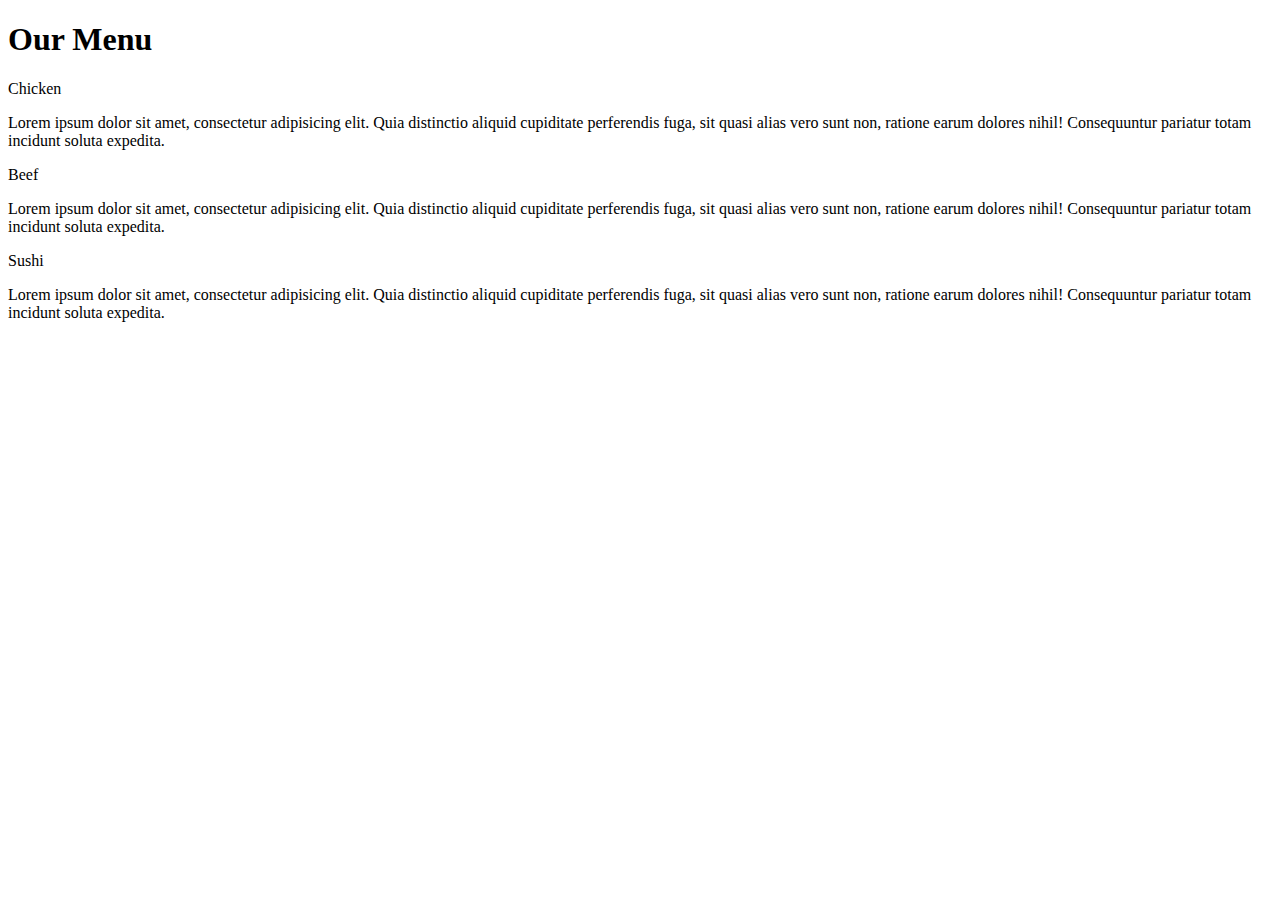
==== module2-solution/index.html @ f3ab1df0 "m2 update" ====
<!DOCTYPE html>
<html>
<head>
	<meta charset="utf-8">
	<meta name="viewport" content="width=device-width, initial-scale=1">
	<title>Assignment Solution for Module 2</title>
	<link rel="stylesheet" href="css/styles.css">
</head>
<body>
	<h1>Our Menu</h1>
	<div class="row">
		<div class="content-box col-lg-4 col-md-6 col-xs-12"> 
			<section>
			<div id="chicken" class="content-title">
				Chicken
			</div>
			<p>
				Lorem ipsum dolor sit amet, consectetur adipisicing elit. Quia distinctio aliquid cupiditate perferendis fuga, sit quasi alias vero sunt non, ratione earum dolores nihil! Consequuntur pariatur totam incidunt soluta expedita.
			</p>
			</section>
		</div>
		<div class="content-box col-lg-4 col-md-6 col-xs-12"> 
			<section>
			<div id="beef" class="content-title">
				Beef
			</div>
			<p>
				Lorem ipsum dolor sit amet, consectetur adipisicing elit. Quia distinctio aliquid cupiditate perferendis fuga, sit quasi alias vero sunt non, ratione earum dolores nihil! Consequuntur pariatur totam incidunt soluta expedita.
			</p>
			</section>
		</div>
		<div class="content-box col-lg-4 col-md-6 col-xs-12"> 
			<section>
			<div id="sushi" class="content-title">
				Sushi
			</div>
			<p>
				Lorem ipsum dolor sit amet, consectetur adipisicing elit. Quia distinctio aliquid cupiditate perferendis fuga, sit quasi alias vero sunt non, ratione earum dolores nihil! Consequuntur pariatur totam incidunt soluta expedita.
			</p>
			</section>
		</div>
		
</body>
</html>
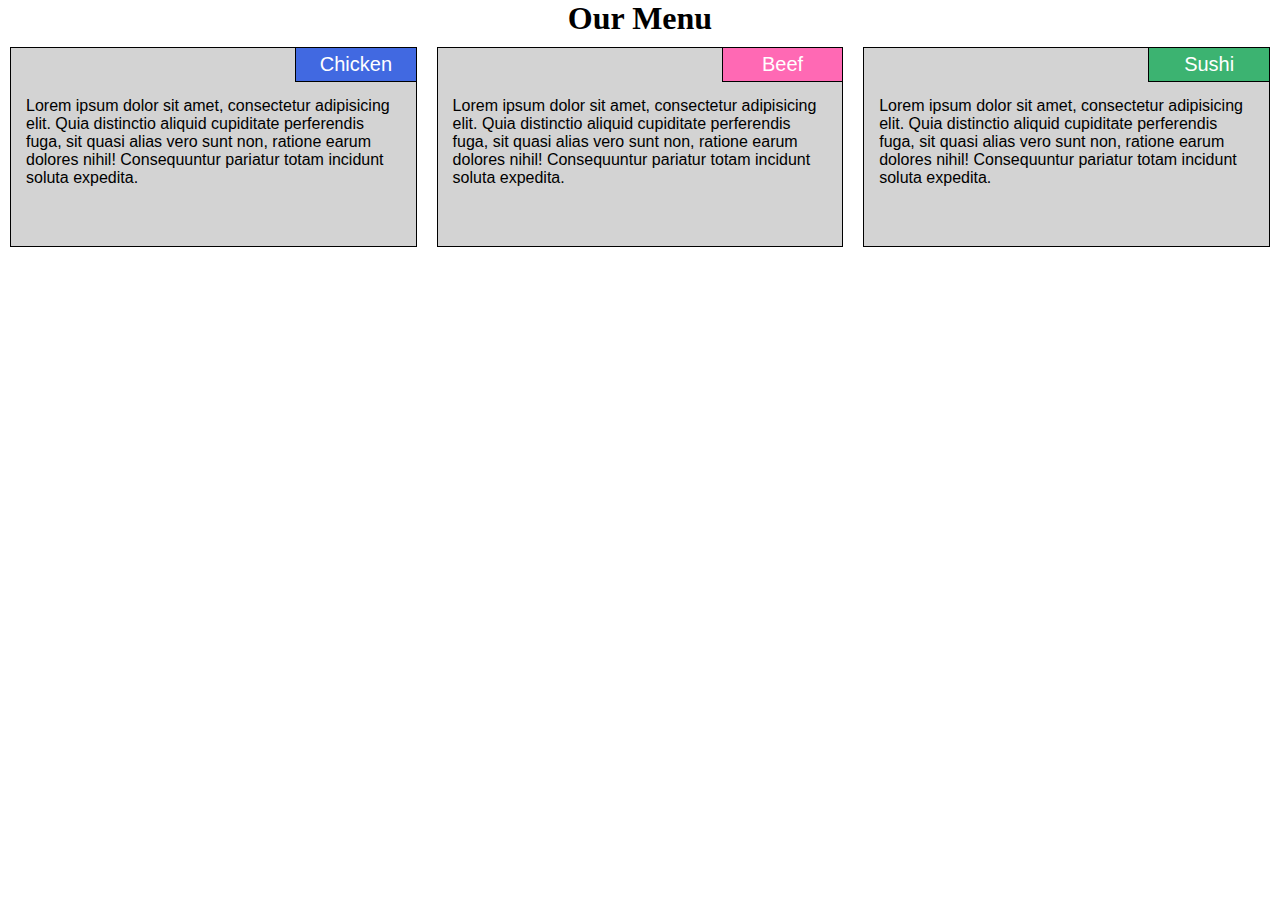
==== commit 76a958d2: "fix new line" ====
--- a/module2-solution/index.html
+++ b/module2-solution/index.html
@@ -29,7 +29,7 @@
 			</p>
 			</section>
 		</div>
-		<div class="content-box col-lg-4 col-md-6 col-xs-12"> 
+		<div class="content-box col-lg-4 .col-md-12 col-xs-12"> 
 			<section>
 			<div id="sushi" class="content-title">
 				Sushi
@@ -41,4 +41,4 @@
 		</div>
 		
 </body>
-</html>+</html>
--- a/module2-solution/css/styles.css
+++ b/module2-solution/css/styles.css
@@ -0,0 +1,92 @@
+* {
+  box-sizing: border-box;
+  margin: 0;
+  padding: 0;
+}
+
+h1 {
+    text-align: center;
+    font-family: cursive;
+}
+
+body {
+    font-family: 'Segoe UI', Tahoma, Geneva, Verdana, sans-serif;
+}
+
+p {
+padding: 15px;
+margin: 0;
+color: black;
+clear: both;
+}
+
+.row {
+width: 100%;
+color: white;
+}
+
+.content-box {
+border: none;
+margin-left: auto;
+margin-right: auto;
+margin-top: auto;
+margin-bottom: auto;
+padding: 10px;
+float: left;
+}
+
+
+section {
+    border:	1px solid black;
+    background-color: lightgray;
+	width: 100%;
+	height: 200px;
+}
+
+.content-title {
+    border: 1px solid black;
+	text-align: center;
+    width: 30%;
+	float: right;
+	font-size: 125%;
+	padding: 5px;
+	margin-top: -1px;
+	margin-right: -1px;
+
+}
+
+#chicken {
+	background-color: #4169E1
+}
+
+#beef {
+	background-color: #FF69B4;
+}
+
+#sushi {
+	background-color: #3CB371;
+}
+
+@media (min-width: 992px) {
+.col-lg-4 {
+  width: 33.33%;
+}
+}
+
+@media (min-width: 768px) and (max-width: 991px) {
+
+.col-md-6 {
+  width: 50%;
+}
+
+.col-md-12 {
+  width: 100%;
+}
+}
+
+@media (max-width: 767px) {
+
+.col-sm-12 {
+  width: 100%;
+}
+}
